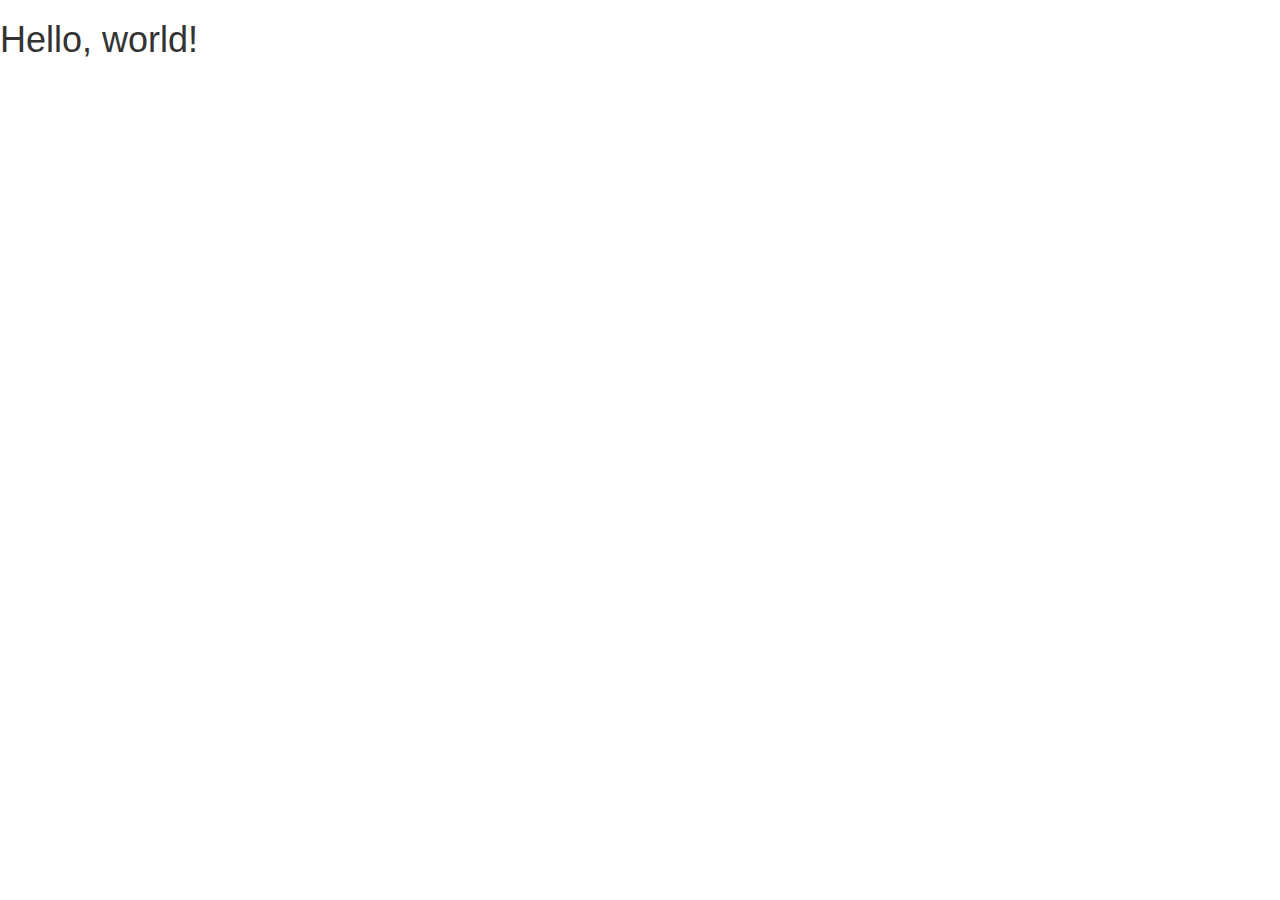
==== index.html @ ebb458bc "Bootstrapped started" ====
<!DOCTYPE html>
<html lang="en">
  <head>
    <meta charset="utf-8">
    <meta http-equiv="X-UA-Compatible" content="IE=edge">
    <meta name="viewport" content="width=device-width, initial-scale=1">
    <!-- The above 3 meta tags *must* come first in the head; any other head content must come *after* these tags -->
    <title>Bootstrap 101 Template</title>

    <!-- Bootstrap -->
    <link href="css/bootstrap.min.css" rel="stylesheet">

    <!-- HTML5 shim and Respond.js for IE8 support of HTML5 elements and media queries -->
    <!-- WARNING: Respond.js doesn't work if you view the page via file:// -->
    <!--[if lt IE 9]>
      <script src="https://oss.maxcdn.com/html5shiv/3.7.2/html5shiv.min.js"></script>
      <script src="https://oss.maxcdn.com/respond/1.4.2/respond.min.js"></script>
    <![endif]-->
  </head>
  <body>
    <h1>Hello, world!</h1>

    <!-- jQuery (necessary for Bootstrap's JavaScript plugins) -->
    <script src="https://ajax.googleapis.com/ajax/libs/jquery/1.11.3/jquery.min.js"></script>
    <!-- Include all compiled plugins (below), or include individual files as needed -->
    <script src="js/bootstrap.min.js"></script>
  </body>
</html>
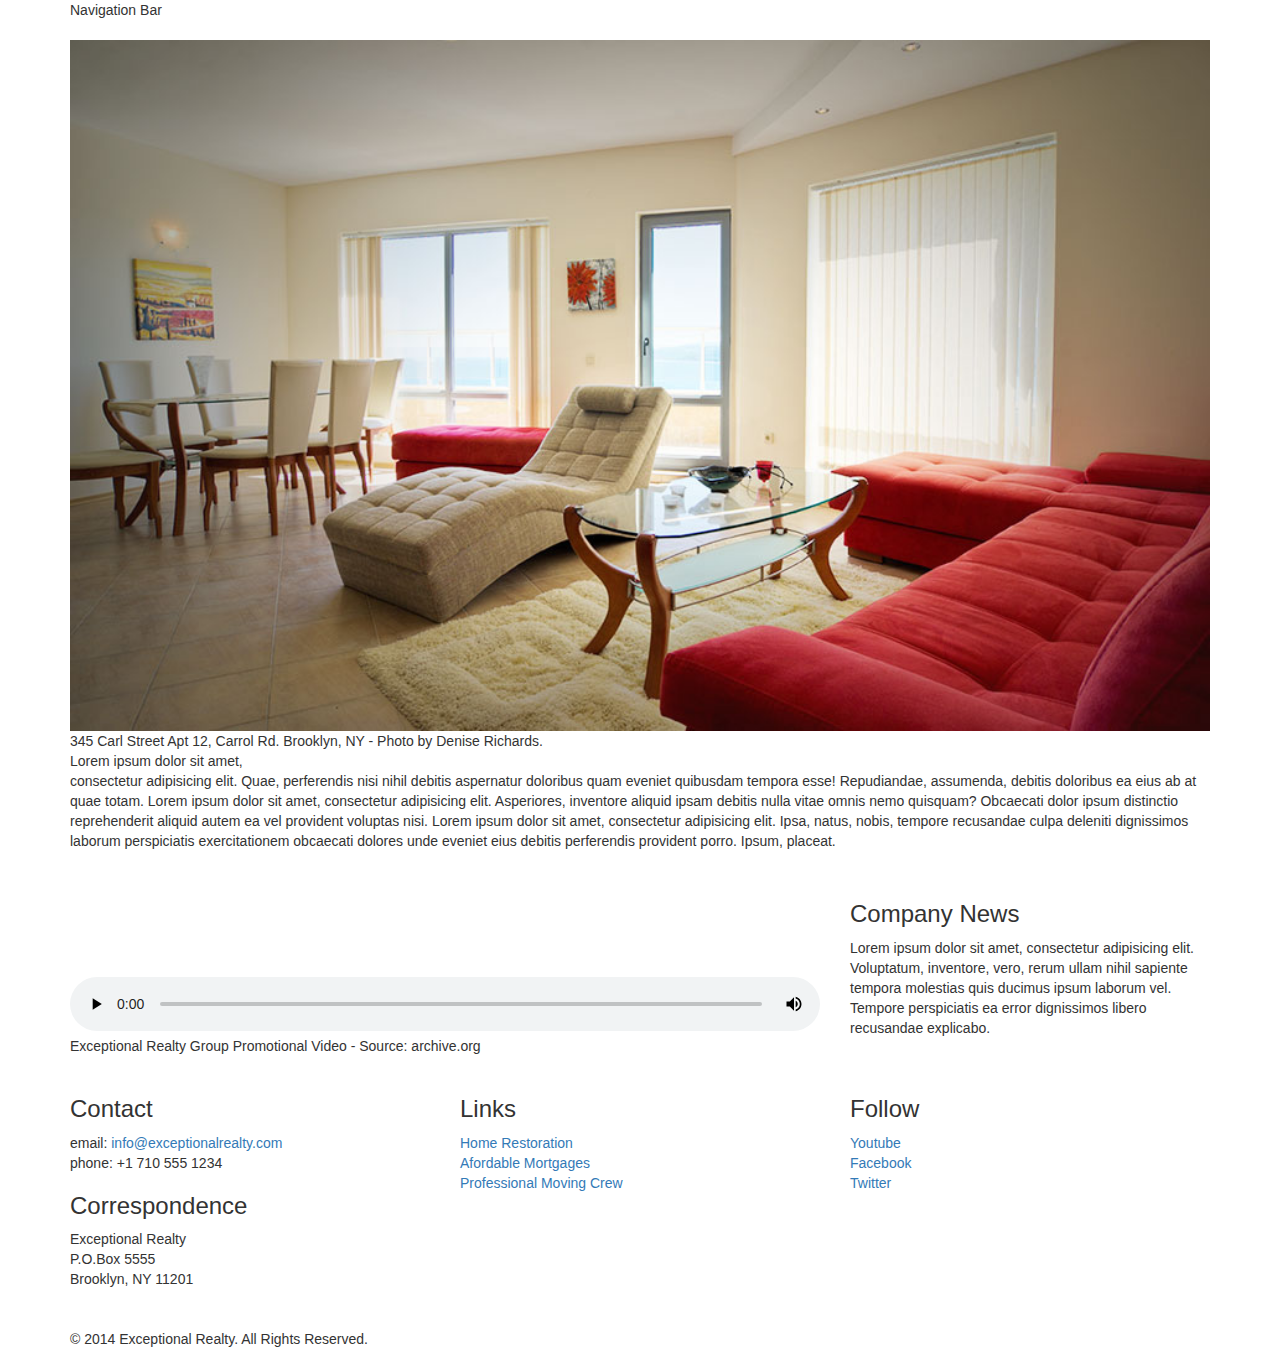
==== commit bc54c331: "finish layout" ====
--- a/index.html
+++ b/index.html
@@ -5,10 +5,12 @@
     <meta http-equiv="X-UA-Compatible" content="IE=edge">
     <meta name="viewport" content="width=device-width, initial-scale=1">
     <!-- The above 3 meta tags *must* come first in the head; any other head content must come *after* these tags -->
-    <title>Bootstrap 101 Template</title>
+    <title>Exceptional Realty - Luxury Homes - About</title>
 
     <!-- Bootstrap -->
+
     <link href="css/bootstrap.min.css" rel="stylesheet">
+    <link rel="stylesheet" href="css/style.css">
 
     <!-- HTML5 shim and Respond.js for IE8 support of HTML5 elements and media queries -->
     <!-- WARNING: Respond.js doesn't work if you view the page via file:// -->
@@ -18,7 +20,83 @@
     <![endif]-->
   </head>
   <body>
-    <h1>Hello, world!</h1>
+    <div class="container">
+      
+      <div class="row">
+        <div class="col-sm-12">
+          Navigation Bar
+        </div>
+      </div>
+      <div class="row">
+        <div class="col-sm-12">
+          <figure>
+            <img src="images/intro-pic.jpg" alt="A beautiful living room." title="Welcome to Exceptional Realty Group">
+            <figcaption>345 Carl Street Apt 12, Carrol Rd. Brooklyn, NY - Photo by Denise Richards.</figcaption>
+          </figure>
+
+          <p>Lorem ipsum dolor sit amet,<br> consectetur adipisicing elit. Quae, perferendis nisi nihil debitis aspernatur doloribus quam eveniet quibusdam tempora esse! Repudiandae, assumenda, debitis doloribus ea eius ab at quae totam. Lorem ipsum dolor sit amet, consectetur adipisicing elit. Asperiores, inventore aliquid ipsam debitis nulla vitae omnis nemo quisquam? Obcaecati dolor ipsum distinctio reprehenderit aliquid autem ea vel provident voluptas nisi. Lorem ipsum dolor sit amet, consectetur adipisicing elit. Ipsa, natus, nobis, tempore recusandae culpa deleniti dignissimos laborum perspiciatis exercitationem obcaecati dolores unde eveniet eius debitis perferendis provident porro. Ipsum, placeat.</p>
+        </div>
+      </div>
+
+      <div class="row">
+        <div class="col-sm-8">
+          <figure>
+            <video controls>
+              <source src="videos/real-estate.mp4" type="video/mp4"> 
+              <source src="videos/real-estate.ogv" type="video/ogg">
+              Your browser does not support HTML5 video. <a href="http://browsehappy.com" target="_blank">Please upgrade your browser</a>.
+            </video>
+            <figcaption>Exceptional Realty Group Promotional Video - Source: archive.org</figcaption>
+          </figure>
+        </div>
+        <div class="col-sm-4">
+          <h3>Company News</h3>
+          <p>Lorem ipsum dolor sit amet, consectetur adipisicing elit. Voluptatum, inventore, vero, rerum ullam nihil sapiente tempora molestias quis ducimus ipsum laborum vel. Tempore perspiciatis ea error dignissimos libero recusandae explicabo.</p>
+        </div>
+      </div>
+
+      <div class="row">
+        <div class="col-sm-4">
+          <h3>Contact</h3>
+          <p>
+            email: <a href="mailto:info@exceptionalrealty.com">info@exceptionalrealty.com</a><br>
+            phone: +1 710 555 1234
+          </p>
+          <h3>Correspondence</h3>
+          <address>
+            Exceptional Realty<br>
+            P.O.Box 5555<br>
+            Brooklyn, NY 11201
+          </address>
+          
+        </div>
+        <div class="col-sm-4">
+          <h3>Links</h3>
+          <p>
+            <a href="#" target="_blank">Home Restoration</a><br>
+            <a href="#" target="_blank">Afordable Mortgages</a><br>
+            <a href="#" target="_blank">Professional Moving Crew</a>
+          </p>
+          
+        </div>
+        <div class="col-sm-4">
+          <h3>Follow</h3>
+          <p>
+            <a href="#" target="_blank">Youtube</a><br>
+            <a href="#" target="_blank">Facebook</a><br>
+            <a href="#" target="_blank">Twitter</a>
+          </p>
+        </div>
+      </div>
+
+      <div class="row">
+        <div class="col-sm-12">
+          &copy; 2014 Exceptional Realty. All Rights Reserved.
+        </div>
+      </div>
+
+
+    </div><!-- container -->
 
     <!-- jQuery (necessary for Bootstrap's JavaScript plugins) -->
     <script src="https://ajax.googleapis.com/ajax/libs/jquery/1.11.3/jquery.min.js"></script>
--- a/css/style.css
+++ b/css/style.css
@@ -0,0 +1,11 @@
+/*MEDIA*/
+img, video, audio, iframe, table, form {
+  width: 100%; /* IE */
+  max-width: 100%; /* FF, Safari, Chrome */
+}
+
+/*LAYOUT*/
+
+.row {
+  margin-bottom: 20px;
+}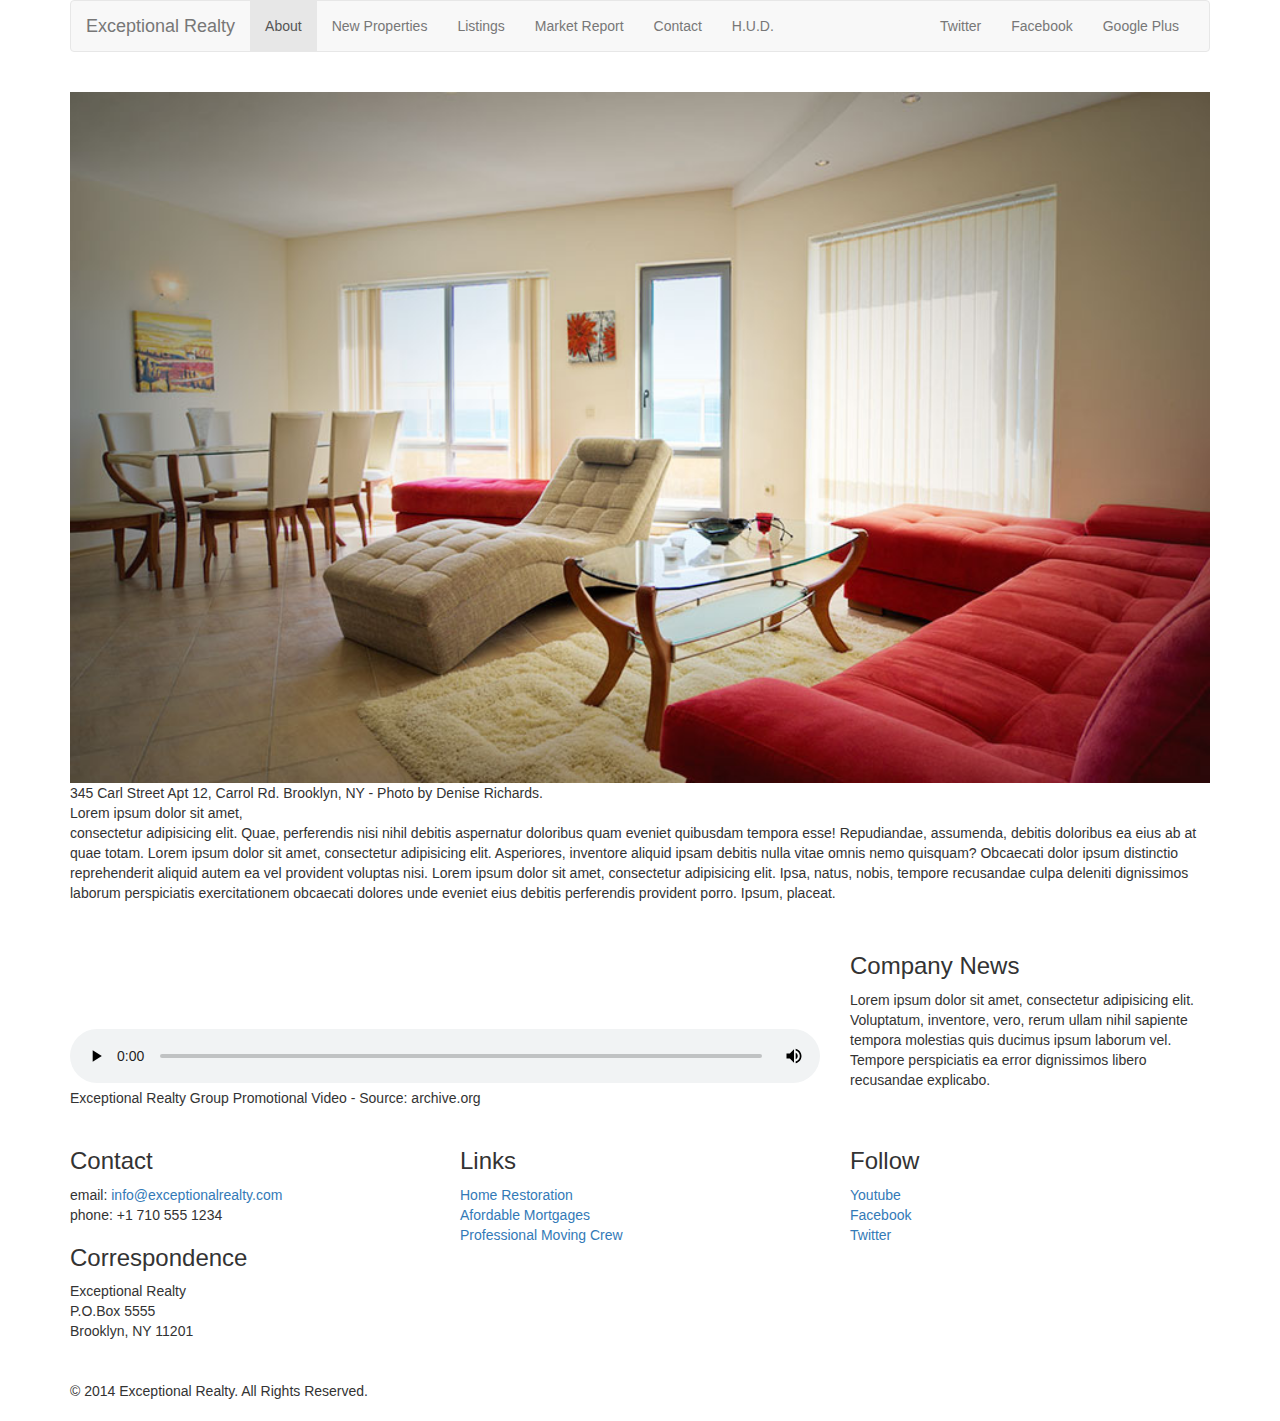
==== commit 9ae33952: "Navbar added" ====
--- a/index.html
+++ b/index.html
@@ -24,9 +24,45 @@
       
       <div class="row">
         <div class="col-sm-12">
-          Navigation Bar
+          <nav class="navbar navbar-default">
+            <div class="container-fluid">
+              <!-- Brand and toggle get grouped for better mobile display -->
+              <div class="navbar-header">
+                <button type="button" class="navbar-toggle collapsed" data-toggle="collapse" data-target="#bs-example-navbar-collapse-1" aria-expanded="false">
+                  <span class="sr-only">Toggle navigation</span>
+                  <span class="icon-bar"></span>
+                  <span class="icon-bar"></span>
+                  <span class="icon-bar"></span>
+                </button>
+                <a class="navbar-brand" href="#">Exceptional Realty</a>
+              </div>
+
+              <!-- Collect the nav links, forms, and other content for toggling -->
+              <div class="collapse navbar-collapse" id="bs-example-navbar-collapse-1">
+                <!--main nav links -->
+                <ul class="nav navbar-nav">
+                  <li class="active"><a href="#">About <span class="sr-only">(Current)</span></a></li>
+                  <li><a href="#">New Properties</a></li>
+                  <li><a href="#">Listings</a></li>
+                  <li><a href="#">Market Report</a></li>
+                  <li><a href="#">Contact</a></li>
+                  <li><a href="#" target="_blank">H.U.D.</a></li>
+                    </ul>
+                  </li>
+                </ul>
+                <!--social nav links -->
+                <ul class="nav navbar-nav navbar-right">
+                  
+                  <li><a class="twit" href="#" title="Twitter">Twitter</a></li>
+                  <li> <a class="fbook" href="#" title="Facebook">Facebook</a></li>
+                  <li><a class="gplus" href="#" title="Google Plus">Google Plus</a></li>
+                </ul>
+              </div><!-- /.navbar-collapse -->
+            </div><!-- /.container-fluid -->
+          </nav>
         </div>
       </div>
+
       <div class="row">
         <div class="col-sm-12">
           <figure>
